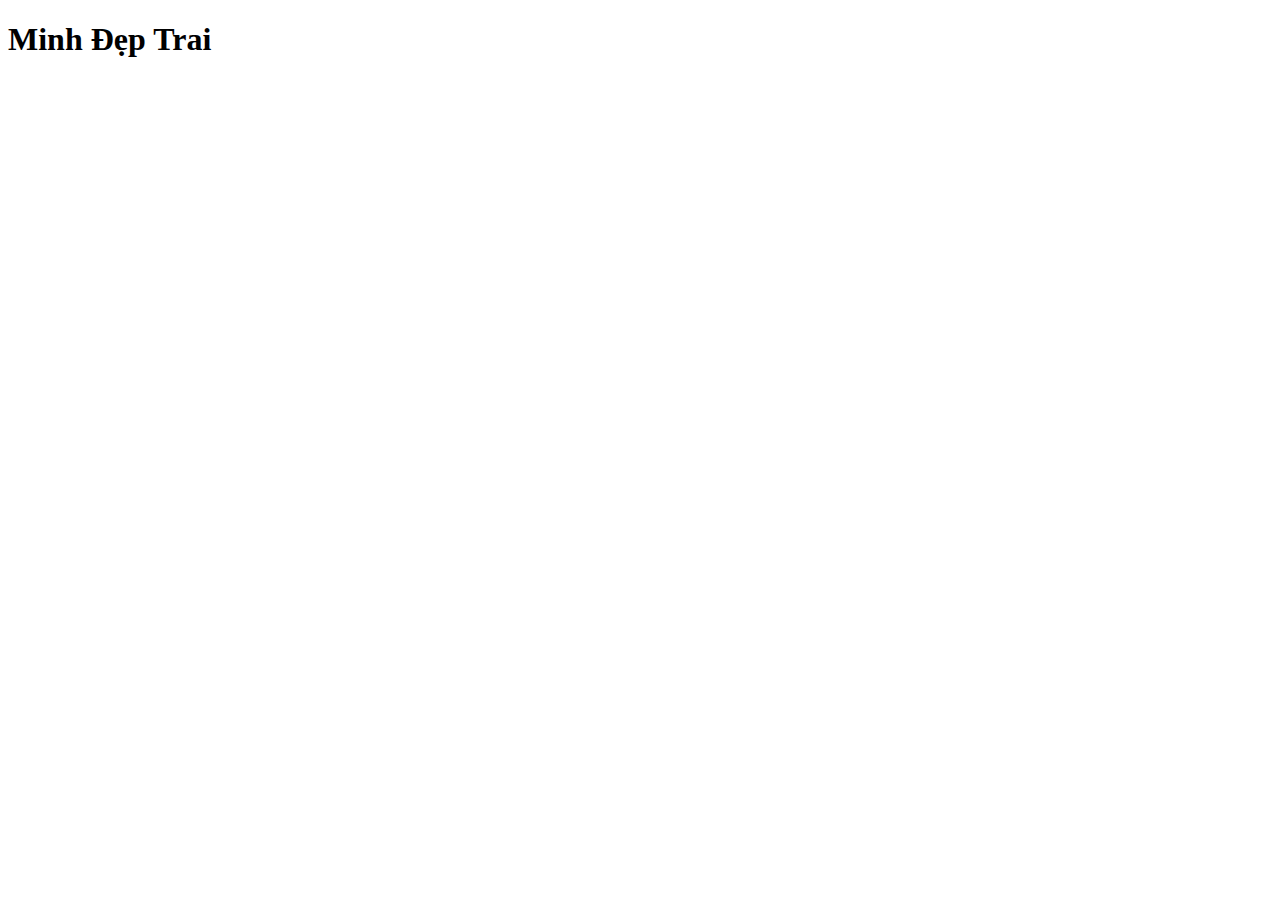
==== a.html @ b8b231df "add a.html" ====
<!DOCTYPE html>
<html lang="en">
<head>
    <meta charset="UTF-8">
    <meta name="viewport" content="width=device-width, initial-scale=1.0">
    <title>Document</title>
</head>
<body>
    <h1>Minh Đẹp Trai</h1>
</body>
</html>
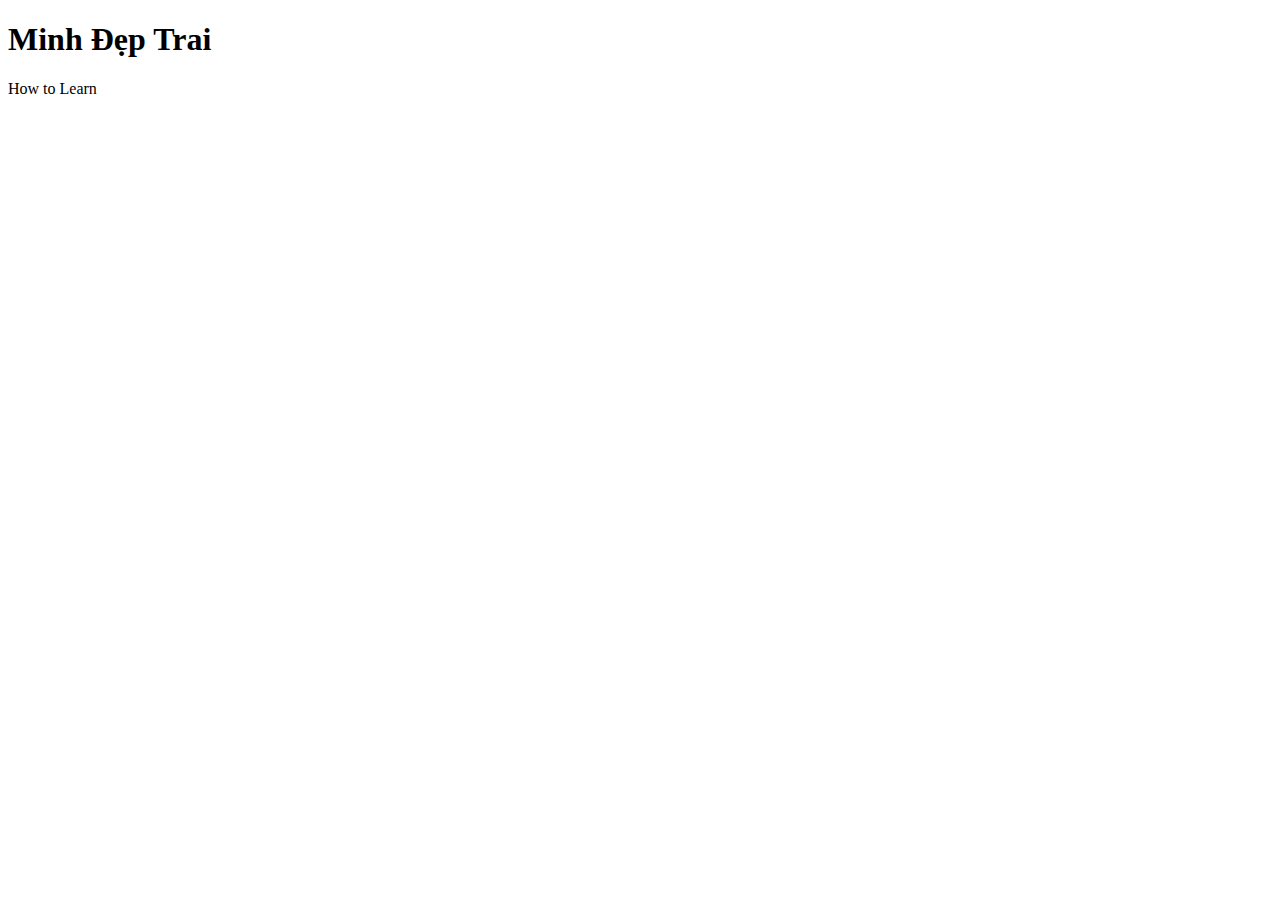
==== commit fafbdc83: "Update a.html" ====
--- a/a.html
+++ b/a.html
@@ -7,5 +7,7 @@
 </head>
 <body>
     <h1>Minh Đẹp Trai</h1>
+
+    <p>How to Learn</p>
 </body>
-</html>+</html>
